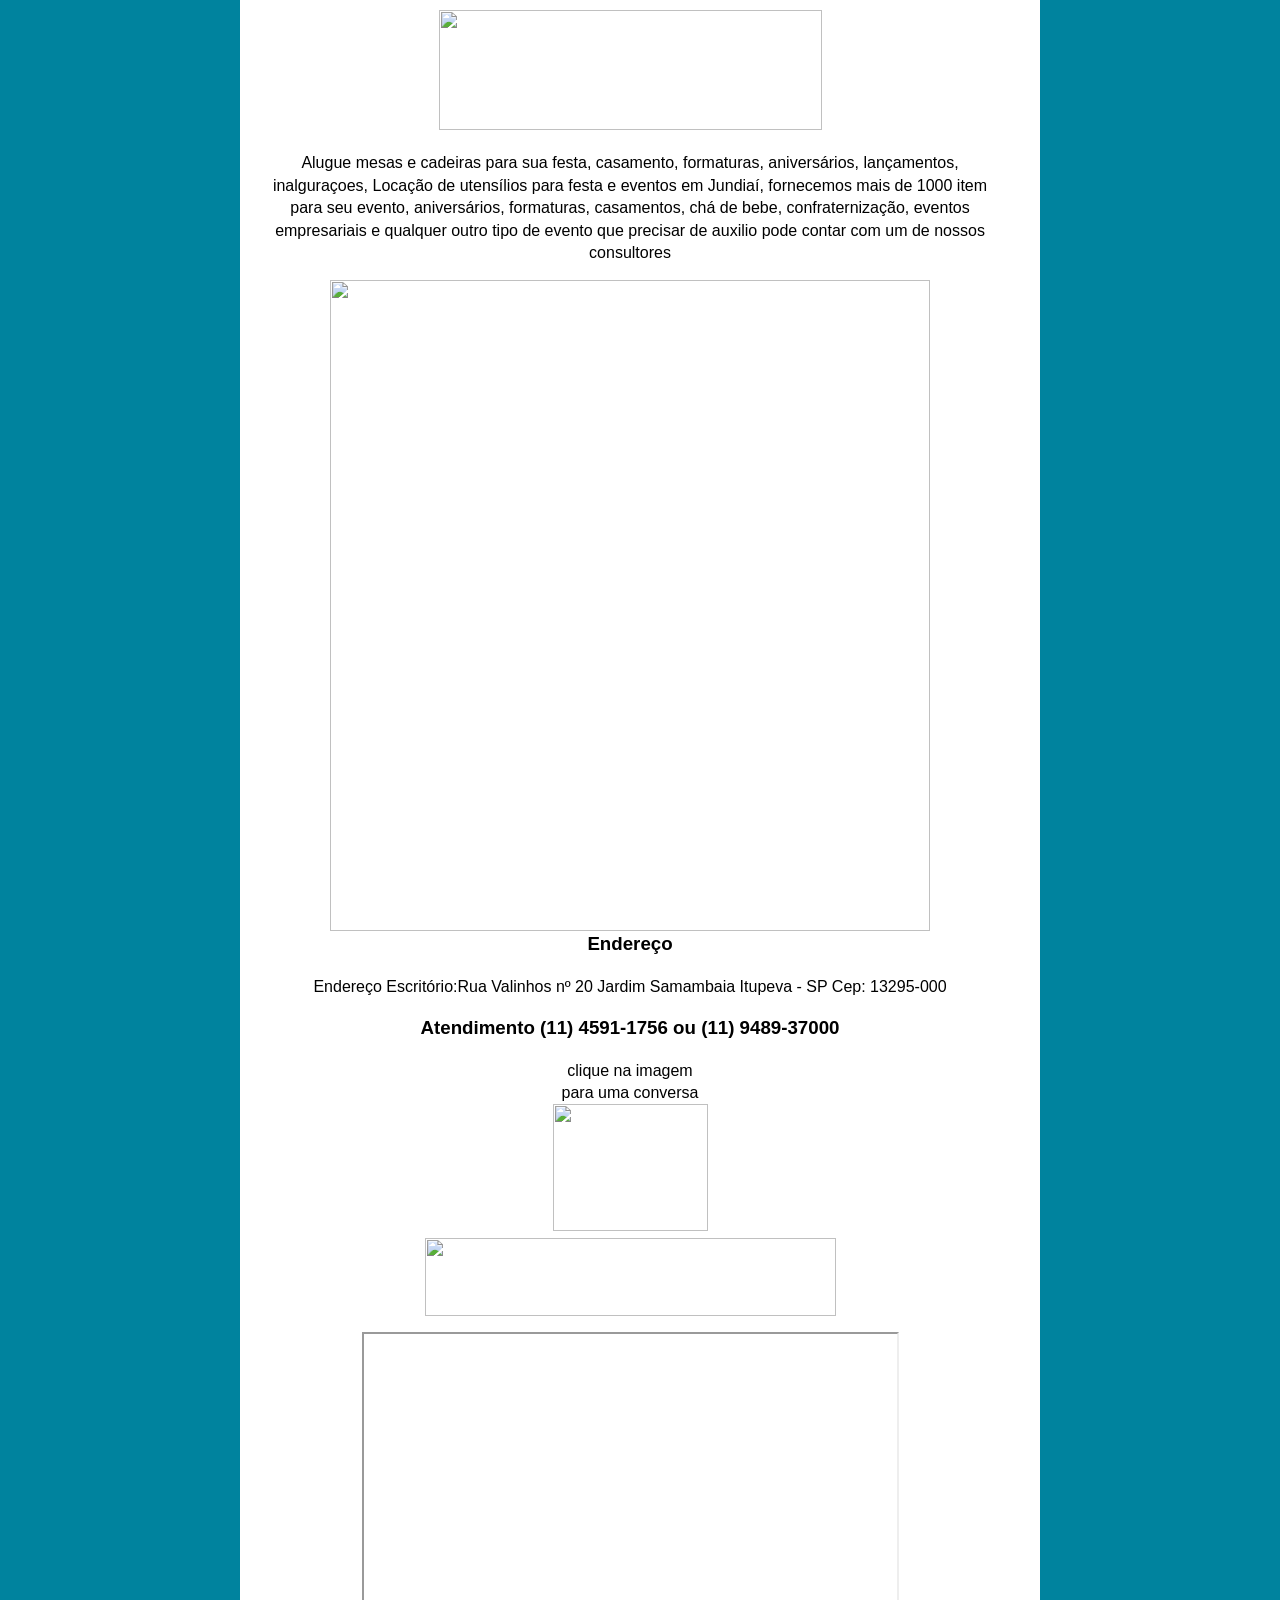
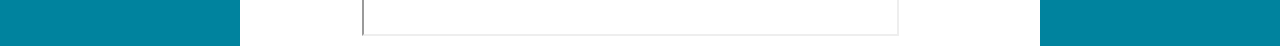
==== alugelmesaparabolo.html @ ced760ed "Novo" ====
﻿<!DOCTYPE html PUBLIC "-//W3C//DTD XHTML 1.0 Transitional//EN" "http://www.w3.org/TR/xhtml1/DTD/xhtml1-transitional.dtd">
<html xmlns="http://www.w3.org/1999/xhtml">
<head>
<meta name="google-site-verification" content="qK-nsvMwqYs3ibnXjh87vm6y5k_WSdMe6fU80ohmOeE" />
<TITLE>Locação de utensílios para festas e eventos</TITLE>
        <META NAME="DESCRIPTION" CONTENT="locação de materiais para festas e eventos em Itupeva, alugue mesas, cadeiras, copos, garfos, toalhas e muito mais">
        <META NAME="ABSTRACT" CONTENT="loja de aluguel de utensilios para festa em Itupeva, alugue tudos utensilios para sua festa ou evento">
        <META NAME="KEYWORDS" CONTENT="festa infantil simples; alugar decoração; alugar decoração; Toalhas para festa; Aluguel de mesas, Aluguel de cadeiras; utensílios para festa; Buffet para casamentos ;Buffet em ;o para eventos; Buffet para casamento em; buffet em casa, buffet de formaturas, churrascos, bufe em ;buffet de Feijoada,espaço; eventos em Itupeva; cheff Itupeva;  Ambientes; Aparadores; Baldes; Bandejas · Bar; Barro; Cadeiras; Capas; Café; Chá; Caminhos; aluguel de utensilios para festa; aluguel de artigos para festa; aluguel de mesas para festas; locação de utensilios para festa; aluguel de mesas para festas; aluguel de mesas para festas; loja de aluguel de utensilios para festa">
        <META NAME="ROBOT" CONTENT="All">
        <META NAME="RATING" CONTENT="general">
        <META NAME="DISTRIBUTION" CONTENT="local">
        <META NAME="LANGUAGE" CONTENT="PT">
<style type="text/css">
<!--
body {
	font: 100%/1.4 Verdana, Arial, Helvetica, sans-serif;
	background: #00839E;
	margin: 0;
	padding: 0;
	color: #000;
}

/* ~~ Seletores de elementos/tag ~~ */
ul, ol, dl { /* Devido a variações entre navegadores, é recomendado zerar o padding e a margem nas listas. É possível especificar as quantidades aqui ou nos itens da lista (LI, DT, DD) que eles contêm. Lembre-se: o que você fizer aqui ficará em cascata para a lista de navegação a não ser que você escreva outro seletor mais específico. */
	padding: 0;
	margin: 0;
}
h1, h2, h3, h4, h5, h6, p {
	margin-top: 0;	 /* ao remover a margem superior, as margens podem escapar das suas containing div. A margem inferior restante vai mantê-la afastada de qualquer elemento que se segue. */
	padding-right: 15px;
	padding-left: 15px; /* adicionando o padding para os lados dos elementos dentro dos divs, ao invés dos próprios divs o livra de qualquer combinação de modelo de caixa. Um div aninhado com padding lateral também pode ser usado como método alternativo. */
	text-align: center;
}
a img { /* esse seletor remove a borda azul padrão exibida em alguns navegadores ao redor de uma imagem circundada por um link. */
	border: none;
}

/* ~~ A estilização dos links do seu site deve permanecer nesta ordem – incluindo o grupo de seletores que criam o efeito hover. ~~ */
a:link {
	color: #42413C;
	text-decoration: underline; /* a não ser que você estilize seus links para que pareçam extremamente únicos, é melhor utilizar links sublinhados para uma identificação visual mais rápida. */
}
a:visited {
	color: #6E6C64;
	text-decoration: underline;
}
a:hover, a:active, a:focus { /* esse grupo de seletores dará ao navegador que estiver usando um teclado a mesma experiência hover do que uma pessoa usando um mouse. */
	text-decoration: none;
}

/* ~~ esse contêiner de largura fixa cerca todos os outros divs~~ */
.container {
	width: 800px;
	background: #FFF;
	margin: 0 auto; /* o valor automático nos lados, combinado com a largura, centraliza o layout */
	overflow: hidden; /* essa declaração faz com que o contêiner reconheça o conteúdo das colunas flutuantes e onde elas terminam. */
}

/* ~~ Essas são as colunas para o layout. ~~ 

1) O padding é posto somente na parte superior e inferior dos divs. Os elementos nesses divs têm padding nos seus lados impedindo o modelo tipo caixa. Lembre-se: ao adicionar qualquer padding lateral ou bordas para o próprio div, ele será adicionado à largura que você define para criar a largura *total*. Também é possível remover o padding no elemento dentro do div e estabelecer um segundo div dentro do primeiro, sem largura, e com o padding necessário para o seu design.

2) Como as colunas são todas flutuantes, não foi dada nenhuma margem. Se for necessário adicionar margem, evite colocá-la no lado flutuante, por exemplo, uma margem direita em um div definido para flutuar à direita. Em vez disso, muitas vezes, o padding é utilizado. Para os divs em que essa regra tem que ser quebrada, é necessário adicionar a declaração "display:inline" que irá solucionar um erro recorrente em algumas versões do Internet Explorer em que a imagem é duplicada.

3) Como as classes podem ser usadas diversas vezes em um documento e um elemento também pode ter várias classes aplicadas, foram atribuídas às colunas nomes de classe ao invés de IDs. Por exemplo, se for necessário, os divs com duas barras laterais podem ser empilhados. Se preferir, é possível alterar facilmente para os IDs desde que esteja usando-os somente uma vez em cada documento.

4) Caso prefira seu navegador à direita ao invés de à esquerda, simplesmente flutue essas colunas para a direção oposta, todas à direita ao invés de à esquerda, e elas irão processar na ordem inversa. Não há necessidade de mover os divs ao redor da fonte HTML.

*/
.sidebar1 {
	float: left;
	width: 180px;
	background: #EADCAE;
	padding-bottom: 10px;
}
.content {

	padding: 10px 0;
	width: 780px;
	float: left;
}

/* ~~ Este seletor agrupado oferece as listas dentro do espaço da área de conteúdo.~~ */
.content ul, .content ol { 
	padding: 0 15px 15px 40px; /* esse padding espelha o padding direito nos cabeçalhos e regra de parágrafo acima. O padding foi colocado na parte inferior para obter espaço entre outros elementos das listas e à esquerda para criar o recuo. Estes podem ser ajustados como desejar. */
}

/* ~~ Os estilos de lista de navegação (podem ser removidos se for escolhido o uso de um submenu criado anteriormente, como o Spry) ~~ */
ul.nav {
	list-style: none; /* isso remove o marcador de lista */
	border-top: 1px solid #666; /* isso cria a borda da parte superior para os links – todos os outros são colocados usando uma borda na parte inferior no LI */
	margin-bottom: 15px; /* isso cria o espaço entre a navegação no conteúdo abaixo */
}
ul.nav li {
	border-bottom: 1px solid #666; /* isso cria a separação do botão */
}
ul.nav a, ul.nav a:visited { /* ao agrupar estes seletores, seus links mantêm a aparência de botão mesmo após terem sido visitados. */
	padding: 5px 5px 5px 15px;
	display: block; /* isso fornece as propriedades de bloqueio de links, preenchendo todo o LI. Assim, toda a área responderá ao clique do mouse. */
	width: 160px;  /*essa largura faz com que o botão inteiro possa ser clicado no IE6. Se não for necessário estar compatível com o IE6, ele pode ser removido. Calcule a largura apropriada subtraindo o padding neste link da largura do contêiner da barra lateral. */
	text-decoration: none;
	background: #C6D580;
}
ul.nav a:hover, ul.nav a:active, ul.nav a:focus { /* isso altera o fundo e a cor do texto para navegação com o mouse ou teclado. */
	background: #ADB96E;
	color: #FFF;
}

/* ~~ flutuações diversas/limpeza de classes ~~ */
.fltrt {  /* essa classe pode ser usada para flutuar um elemento à direita da página. O elemento flutuado deve preceder o elemento e ser o próximo da página. */
	float: right;
	margin-left: 8px;
}
.fltlft { /* essa classe pode ser usada para flutuar um elemento à esquerda da página. O elemento flutuado deve preceder o elemento e ser o próximo da página. */
	float: left;
	margin-right: 8px;
}
.clearfloat { /* essa classe pode ser colocada em um <br /> ou em um div vazio como o elemento final que segue o último div flutuado (no #contêiner) caso o overflow:hidden no contêiner for removido. */
	clear:both;
	height:0;
	font-size: 1px;
	line-height: 0px;
}
-->
</style></head>

<body>

<div class="container">
  <div class="content" align="center">
    
<img src="imagem/logotipo.png" width="383" height="120" /><br />
  
    <p><br />
   Alugue mesas e cadeiras para sua festa, casamento, formaturas, aniversários, lançamentos, inalguraçoes, Locação de utensílios para festa e eventos em Jundiaí, fornecemos mais de 1000 item para seu evento, aniversários, formaturas, casamentos, chá de bebe, confraternização, eventos empresariais e qualquer outro tipo de evento que precisar de auxilio pode contar com um de nossos consultores</p>
    <a href="https://www.locaaqui.com.br/home.html?cidade=Itupeva" target="_blank"><img src="imagens/mesa.jpg " width="600" height="651" /></a>
    <h3>Endereço</h3>
    <p>Endereço Escritório:Rua Valinhos nº 20 
Jardim Samambaia Itupeva - SP Cep: 13295-000 
</p>
<h3>Atendimento (11) 4591-1756 ou (11) 9489-37000 </h3>
    <p>
      clique na imagem <br />
      para uma conversa<br />
      <a href="https://api.whatsapp.com/send?phone=5511948937000"target="_blank"><img src="imagens/whatsapp.png" width="155" height="127" /></a><a href="https://www.locaaqui.com.br/home.html?cidade=Itupeva" target="_blank"><br />
 <img src="imagens/Faça-já-a-cotação-do-seu-seguro.png" width="411" height="78" /></a></p>
   <div align="center">
			<iframe width="533" height="300"
src="https://www.youtube.com/embed/9qi1HqJyxYs">
</iframe>
		</div>
    <!-- end .content --></div>
  <!-- end .container --></div>
</body>
</html>
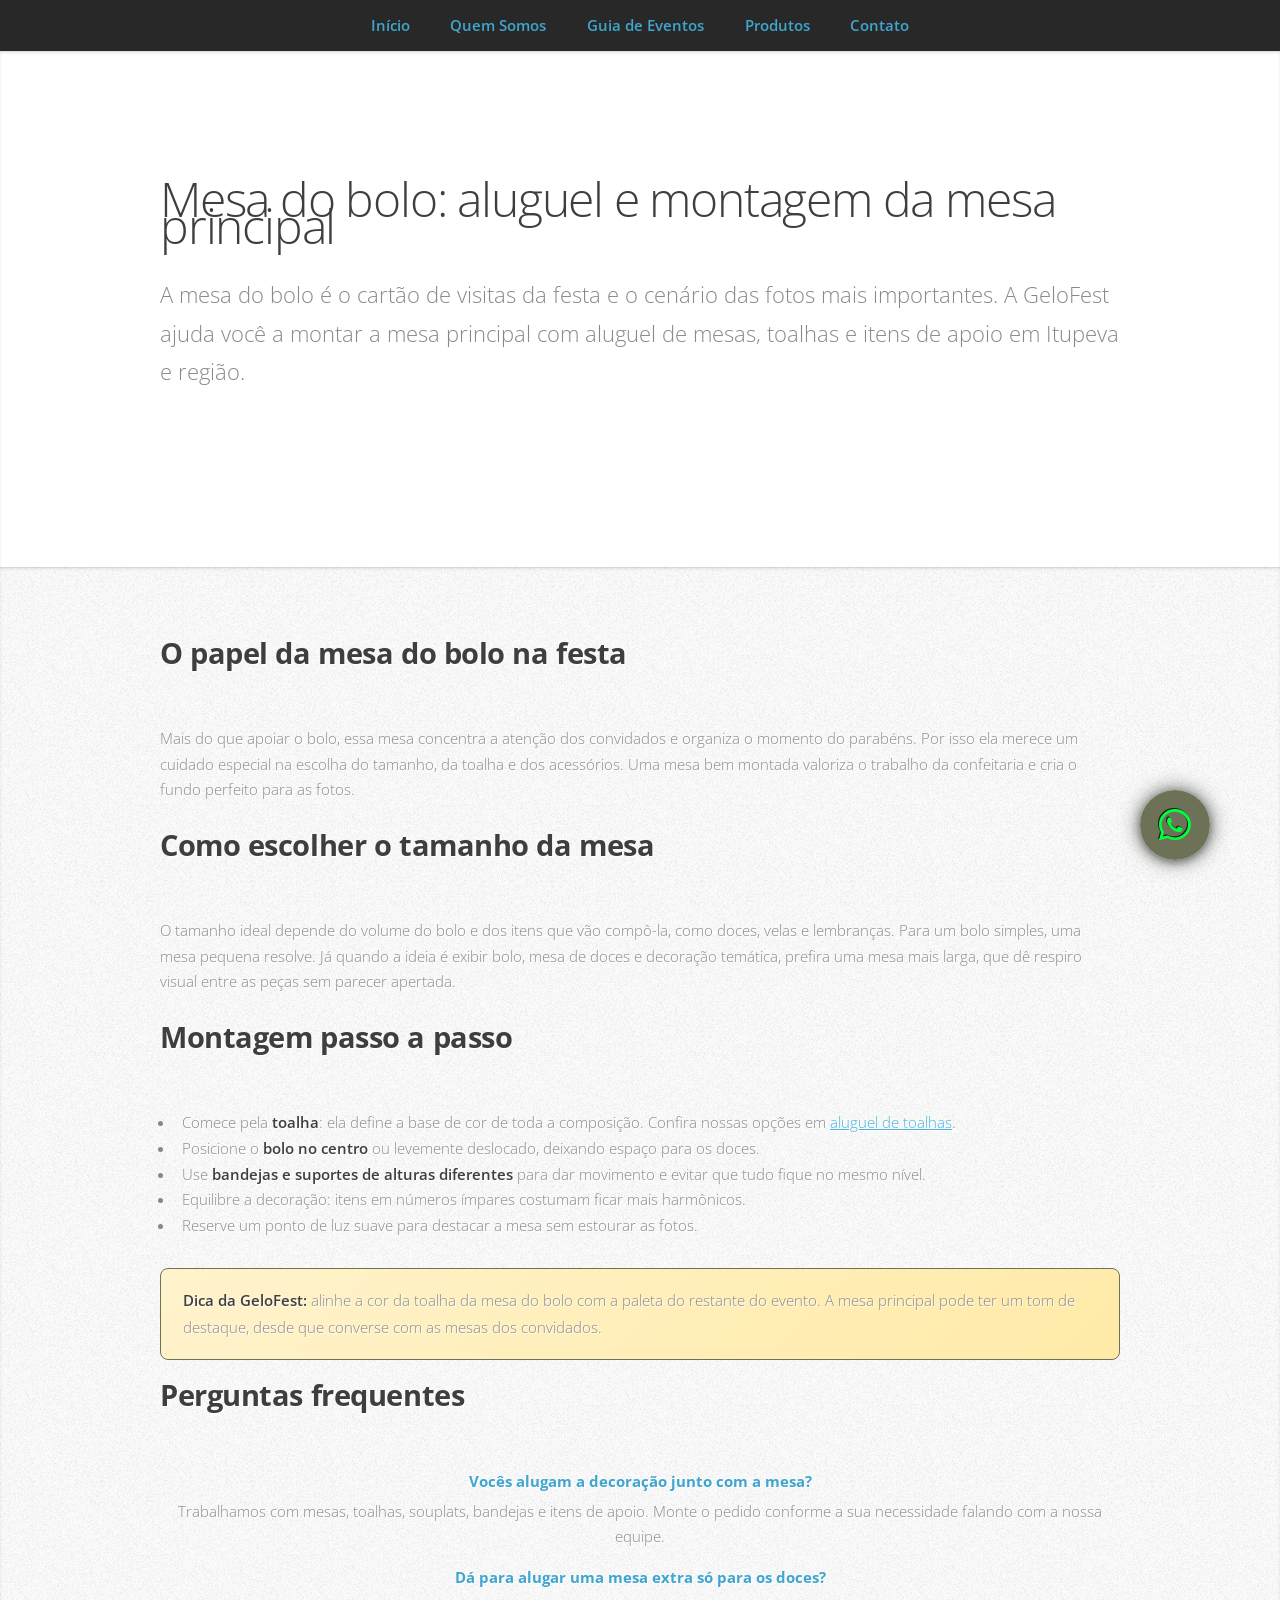
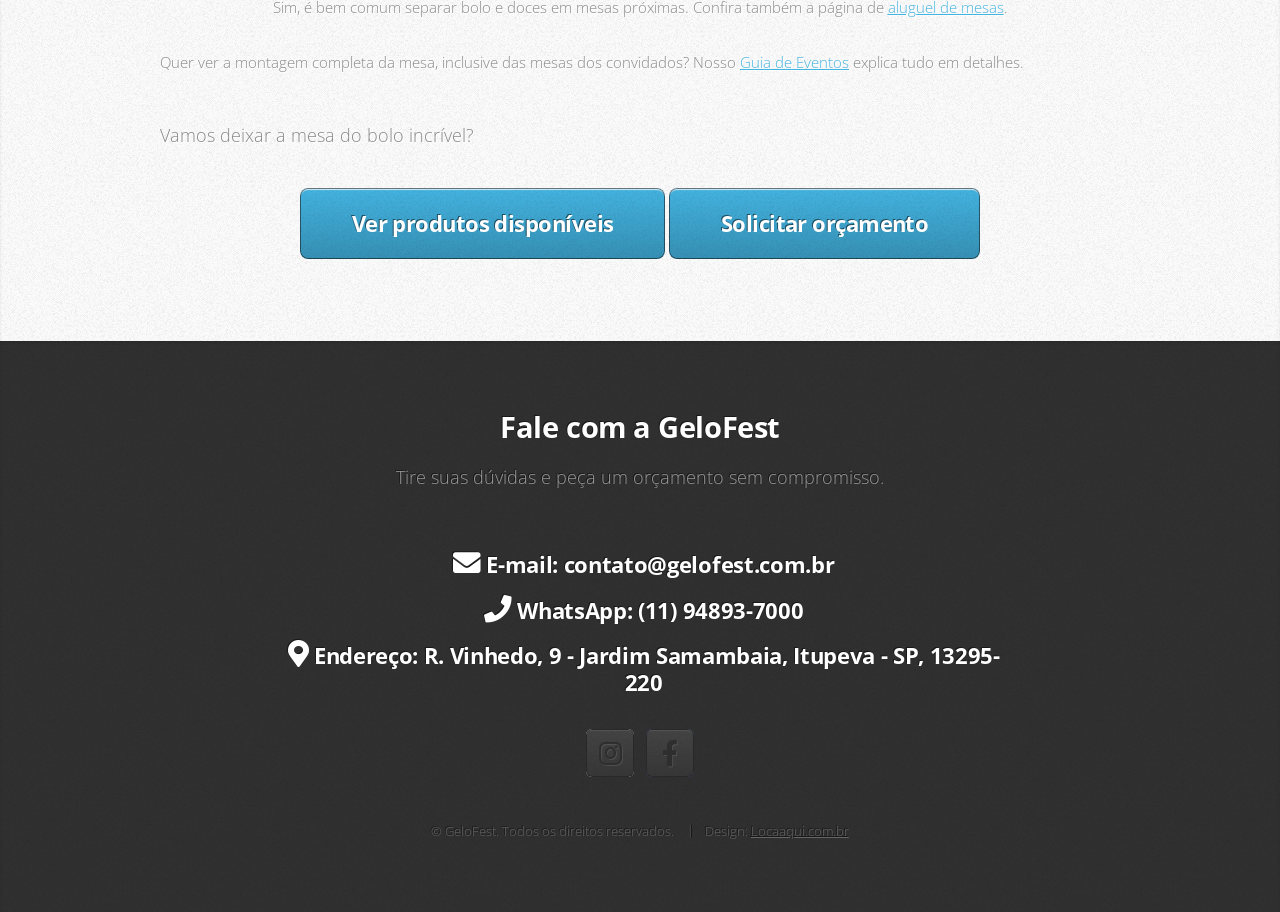
==== commit 07ec41a8: "ajustes ads" ====
--- a/alugelmesaparabolo.html
+++ b/alugelmesaparabolo.html
@@ -1,155 +1,162 @@
-﻿<!DOCTYPE html PUBLIC "-//W3C//DTD XHTML 1.0 Transitional//EN" "http://www.w3.org/TR/xhtml1/DTD/xhtml1-transitional.dtd">
-<html xmlns="http://www.w3.org/1999/xhtml">
+﻿<!DOCTYPE HTML>
+<html lang="pt-BR">
+
 <head>
-<meta name="google-site-verification" content="qK-nsvMwqYs3ibnXjh87vm6y5k_WSdMe6fU80ohmOeE" />
-<TITLE>Locação de utensílios para festas e eventos</TITLE>
-        <META NAME="DESCRIPTION" CONTENT="locação de materiais para festas e eventos em Itupeva, alugue mesas, cadeiras, copos, garfos, toalhas e muito mais">
-        <META NAME="ABSTRACT" CONTENT="loja de aluguel de utensilios para festa em Itupeva, alugue tudos utensilios para sua festa ou evento">
-        <META NAME="KEYWORDS" CONTENT="festa infantil simples; alugar decoração; alugar decoração; Toalhas para festa; Aluguel de mesas, Aluguel de cadeiras; utensílios para festa; Buffet para casamentos ;Buffet em ;o para eventos; Buffet para casamento em; buffet em casa, buffet de formaturas, churrascos, bufe em ;buffet de Feijoada,espaço; eventos em Itupeva; cheff Itupeva;  Ambientes; Aparadores; Baldes; Bandejas · Bar; Barro; Cadeiras; Capas; Café; Chá; Caminhos; aluguel de utensilios para festa; aluguel de artigos para festa; aluguel de mesas para festas; locação de utensilios para festa; aluguel de mesas para festas; aluguel de mesas para festas; loja de aluguel de utensilios para festa">
-        <META NAME="ROBOT" CONTENT="All">
-        <META NAME="RATING" CONTENT="general">
-        <META NAME="DISTRIBUTION" CONTENT="local">
-        <META NAME="LANGUAGE" CONTENT="PT">
-<style type="text/css">
-<!--
-body {
-	font: 100%/1.4 Verdana, Arial, Helvetica, sans-serif;
-	background: #00839E;
-	margin: 0;
-	padding: 0;
-	color: #000;
-}
+	<meta name="google-adsense-account" content="ca-pub-1562828751233160">
+	<meta name="google-site-verification" content="qK-nsvMwqYs3ibnXjh87vm6y5k_WSdMe6fU80ohmOeE" />
+	<script async src="https://www.googletagmanager.com/gtag/js?id=G-0Z5SBG3ZM5"></script>
+	<script>
+		window.dataLayer = window.dataLayer || [];
+		function gtag() { dataLayer.push(arguments); }
+		gtag('js', new Date());
+		gtag('config', 'G-0Z5SBG3ZM5');
+	</script>
+	<title>Mesa do Bolo: Aluguel e Montagem em Itupeva | GeloFest</title>
+	<meta charset="utf-8" />
+	<meta name="viewport" content="width=device-width, initial-scale=1, user-scalable=no" />
+	<meta name="description"
+		content="Aluguel de mesa para o bolo e itens de decoração em Itupeva e região. Dicas para montar a mesa principal da festa com toalhas, souplats e bandejas. Peça seu orçamento." />
+	<meta name="keywords"
+		content="mesa do bolo, aluguel de mesa para bolo, mesa principal da festa, decoração mesa do bolo, Itupeva, aniversário, casamento" />
+	<link rel="stylesheet" href="assets/css/main.css" />
+	<link rel="stylesheet" href="css/paginas.css" />
+</head>
 
-/* ~~ Seletores de elementos/tag ~~ */
-ul, ol, dl { /* Devido a variações entre navegadores, é recomendado zerar o padding e a margem nas listas. É possível especificar as quantidades aqui ou nos itens da lista (LI, DT, DD) que eles contêm. Lembre-se: o que você fizer aqui ficará em cascata para a lista de navegação a não ser que você escreva outro seletor mais específico. */
-	padding: 0;
-	margin: 0;
-}
-h1, h2, h3, h4, h5, h6, p {
-	margin-top: 0;	 /* ao remover a margem superior, as margens podem escapar das suas containing div. A margem inferior restante vai mantê-la afastada de qualquer elemento que se segue. */
-	padding-right: 15px;
-	padding-left: 15px; /* adicionando o padding para os lados dos elementos dentro dos divs, ao invés dos próprios divs o livra de qualquer combinação de modelo de caixa. Um div aninhado com padding lateral também pode ser usado como método alternativo. */
-	text-align: center;
-}
-a img { /* esse seletor remove a borda azul padrão exibida em alguns navegadores ao redor de uma imagem circundada por um link. */
-	border: none;
-}
+<body class="is-preload">
 
-/* ~~ A estilização dos links do seu site deve permanecer nesta ordem – incluindo o grupo de seletores que criam o efeito hover. ~~ */
-a:link {
-	color: #42413C;
-	text-decoration: underline; /* a não ser que você estilize seus links para que pareçam extremamente únicos, é melhor utilizar links sublinhados para uma identificação visual mais rápida. */
-}
-a:visited {
-	color: #6E6C64;
-	text-decoration: underline;
-}
-a:hover, a:active, a:focus { /* esse grupo de seletores dará ao navegador que estiver usando um teclado a mesma experiência hover do que uma pessoa usando um mouse. */
-	text-decoration: none;
-}
+	<nav id="nav">
+		<ul class="container">
+			<li><a href="index.html#top">Início</a></li>
+			<li><a href="index.html#work">Quem Somos</a></li>
+			<li><a href="guia-de-eventos.html">Guia de Eventos</a></li>
+			<li><a href="https://produtos.gelofest.com.br/produtos-disponiveis?step=cliente">Produtos</a></li>
+			<li><a href="index.html#contact">Contato</a></li>
+		</ul>
+	</nav>
 
-/* ~~ esse contêiner de largura fixa cerca todos os outros divs~~ */
-.container {
-	width: 800px;
-	background: #FFF;
-	margin: 0 auto; /* o valor automático nos lados, combinado com a largura, centraliza o layout */
-	overflow: hidden; /* essa declaração faz com que o contêiner reconheça o conteúdo das colunas flutuantes e onde elas terminam. */
-}
+	<article id="top" class="wrapper style1">
+		<div class="container">
+			<header>
+				<h1>Mesa do bolo: aluguel e montagem da mesa principal</h1>
+				<p>A mesa do bolo é o cartão de visitas da festa e o cenário das fotos mais importantes. A GeloFest ajuda
+					você a montar a mesa principal com aluguel de mesas, toalhas e itens de apoio em Itupeva e região.</p>
+			</header>
+		</div>
+	</article>
 
-/* ~~ Essas são as colunas para o layout. ~~ 
+	<article class="wrapper style2 pagina-conteudo">
+		<div class="container">
 
-1) O padding é posto somente na parte superior e inferior dos divs. Os elementos nesses divs têm padding nos seus lados impedindo o modelo tipo caixa. Lembre-se: ao adicionar qualquer padding lateral ou bordas para o próprio div, ele será adicionado à largura que você define para criar a largura *total*. Também é possível remover o padding no elemento dentro do div e estabelecer um segundo div dentro do primeiro, sem largura, e com o padding necessário para o seu design.
+			<header>
+				<h2>O papel da mesa do bolo na festa</h2>
+			</header>
+			<p>Mais do que apoiar o bolo, essa mesa concentra a atenção dos convidados e organiza o momento do parabéns.
+				Por isso ela merece um cuidado especial na escolha do tamanho, da toalha e dos acessórios. Uma mesa bem
+				montada valoriza o trabalho da confeitaria e cria o fundo perfeito para as fotos.</p>
 
-2) Como as colunas são todas flutuantes, não foi dada nenhuma margem. Se for necessário adicionar margem, evite colocá-la no lado flutuante, por exemplo, uma margem direita em um div definido para flutuar à direita. Em vez disso, muitas vezes, o padding é utilizado. Para os divs em que essa regra tem que ser quebrada, é necessário adicionar a declaração "display:inline" que irá solucionar um erro recorrente em algumas versões do Internet Explorer em que a imagem é duplicada.
+			<header>
+				<h2>Como escolher o tamanho da mesa</h2>
+			</header>
+			<p>O tamanho ideal depende do volume do bolo e dos itens que vão compô-la, como doces, velas e lembranças.
+				Para um bolo simples, uma mesa pequena resolve. Já quando a ideia é exibir bolo, mesa de doces e
+				decoração temática, prefira uma mesa mais larga, que dê respiro visual entre as peças sem parecer
+				apertada.</p>
 
-3) Como as classes podem ser usadas diversas vezes em um documento e um elemento também pode ter várias classes aplicadas, foram atribuídas às colunas nomes de classe ao invés de IDs. Por exemplo, se for necessário, os divs com duas barras laterais podem ser empilhados. Se preferir, é possível alterar facilmente para os IDs desde que esteja usando-os somente uma vez em cada documento.
+			<header>
+				<h2>Montagem passo a passo</h2>
+			</header>
+			<ul>
+				<li>Comece pela <strong>toalha</strong>: ela define a base de cor de toda a composição. Confira nossas
+					opções em <a href="alugeltoalhasparafesta.html">aluguel de toalhas</a>.</li>
+				<li>Posicione o <strong>bolo no centro</strong> ou levemente deslocado, deixando espaço para os doces.</li>
+				<li>Use <strong>bandejas e suportes de alturas diferentes</strong> para dar movimento e evitar que tudo
+					fique no mesmo nível.</li>
+				<li>Equilibre a decoração: itens em números ímpares costumam ficar mais harmônicos.</li>
+				<li>Reserve um ponto de luz suave para destacar a mesa sem estourar as fotos.</li>
+			</ul>
 
-4) Caso prefira seu navegador à direita ao invés de à esquerda, simplesmente flutue essas colunas para a direção oposta, todas à direita ao invés de à esquerda, e elas irão processar na ordem inversa. Não há necessidade de mover os divs ao redor da fonte HTML.
+			<div class="destaque">
+				<strong>Dica da GeloFest:</strong> alinhe a cor da toalha da mesa do bolo com a paleta do restante do
+				evento. A mesa principal pode ter um tom de destaque, desde que converse com as mesas dos convidados.
+			</div>
 
-*/
-.sidebar1 {
-	float: left;
-	width: 180px;
-	background: #EADCAE;
-	padding-bottom: 10px;
-}
-.content {
+			<header>
+				<h2>Perguntas frequentes</h2>
+			</header>
+			<dl class="faq">
+				<dt>Vocês alugam a decoração junto com a mesa?</dt>
+				<dd>Trabalhamos com mesas, toalhas, souplats, bandejas e itens de apoio. Monte o pedido conforme a sua
+					necessidade falando com a nossa equipe.</dd>
+				<dt>Dá para alugar uma mesa extra só para os doces?</dt>
+				<dd>Sim, é bem comum separar bolo e doces em mesas próximas. Confira também a página de <a
+						href="alugueldemesa.html">aluguel de mesas</a>.</dd>
+			</dl>
 
-	padding: 10px 0;
-	width: 780px;
-	float: left;
-}
+			<p>Quer ver a montagem completa da mesa, inclusive das mesas dos convidados? Nosso <a
+					href="guia-de-eventos.html">Guia de Eventos</a> explica tudo em detalhes.</p>
 
-/* ~~ Este seletor agrupado oferece as listas dentro do espaço da área de conteúdo.~~ */
-.content ul, .content ol { 
-	padding: 0 15px 15px 40px; /* esse padding espelha o padding direito nos cabeçalhos e regra de parágrafo acima. O padding foi colocado na parte inferior para obter espaço entre outros elementos das listas e à esquerda para criar o recuo. Estes podem ser ajustados como desejar. */
-}
+			<footer>
+				<p>Vamos deixar a mesa do bolo incrível?</p>
+				<a href="https://produtos.gelofest.com.br/produtos-disponiveis?step=cliente" class="button large">Ver
+					produtos disponíveis</a>
+				<a href="index.html#contact" class="button large">Solicitar orçamento</a>
+			</footer>
 
-/* ~~ Os estilos de lista de navegação (podem ser removidos se for escolhido o uso de um submenu criado anteriormente, como o Spry) ~~ */
-ul.nav {
-	list-style: none; /* isso remove o marcador de lista */
-	border-top: 1px solid #666; /* isso cria a borda da parte superior para os links – todos os outros são colocados usando uma borda na parte inferior no LI */
-	margin-bottom: 15px; /* isso cria o espaço entre a navegação no conteúdo abaixo */
-}
-ul.nav li {
-	border-bottom: 1px solid #666; /* isso cria a separação do botão */
-}
-ul.nav a, ul.nav a:visited { /* ao agrupar estes seletores, seus links mantêm a aparência de botão mesmo após terem sido visitados. */
-	padding: 5px 5px 5px 15px;
-	display: block; /* isso fornece as propriedades de bloqueio de links, preenchendo todo o LI. Assim, toda a área responderá ao clique do mouse. */
-	width: 160px;  /*essa largura faz com que o botão inteiro possa ser clicado no IE6. Se não for necessário estar compatível com o IE6, ele pode ser removido. Calcule a largura apropriada subtraindo o padding neste link da largura do contêiner da barra lateral. */
-	text-decoration: none;
-	background: #C6D580;
-}
-ul.nav a:hover, ul.nav a:active, ul.nav a:focus { /* isso altera o fundo e a cor do texto para navegação com o mouse ou teclado. */
-	background: #ADB96E;
-	color: #FFF;
-}
+		</div>
+	</article>
 
-/* ~~ flutuações diversas/limpeza de classes ~~ */
-.fltrt {  /* essa classe pode ser usada para flutuar um elemento à direita da página. O elemento flutuado deve preceder o elemento e ser o próximo da página. */
-	float: right;
-	margin-left: 8px;
-}
-.fltlft { /* essa classe pode ser usada para flutuar um elemento à esquerda da página. O elemento flutuado deve preceder o elemento e ser o próximo da página. */
-	float: left;
-	margin-right: 8px;
-}
-.clearfloat { /* essa classe pode ser colocada em um <br /> ou em um div vazio como o elemento final que segue o último div flutuado (no #contêiner) caso o overflow:hidden no contêiner for removido. */
-	clear:both;
-	height:0;
-	font-size: 1px;
-	line-height: 0px;
-}
--->
-</style></head>
+	<article id="contact" class="wrapper style4">
+		<div class="container medium">
+			<header>
+				<h2>Fale com a GeloFest</h2>
+				<p>Tire suas dúvidas e peça um orçamento sem compromisso.</p>
+			</header>
+			<div class="row">
+				<div class="col-12">
+					<ul class="copyright" style="list-style: none; padding-left: 0; text-align:center;">
+						<li>
+							<h3><i class="icon solid fa-envelope"></i> E-mail:
+								<a href="mailto:contato@gelofest.com.br">contato@gelofest.com.br</a></h3>
+						</li>
+						<li style="margin-top: 15px;">
+							<h3><i class="icon solid fa-phone"></i> WhatsApp:
+								<a href="https://wa.me/5511948937000" target="_blank" rel="noopener">(11)
+									94893-7000</a></h3>
+						</li>
+						<li style="margin-top: 15px;">
+							<h3><i class="icon solid fa-map-marker-alt"></i> Endereço:
+								R. Vinhedo, 9 - Jardim Samambaia, Itupeva - SP, 13295-220</h3>
+						</li>
+					</ul>
+					<ul class="social">
+						<li><a href="https://instagram.com/gelofest" class="icon brands fa-instagram" target="_blank"
+								rel="noopener noreferrer"><span class="label">Instagram</span></a></li>
+						<li><a href="https://facebook.com/gelofest" class="icon brands fa-facebook-f" target="_blank"
+								rel="noopener noreferrer"><span class="label">Facebook</span></a></li>
+					</ul>
+				</div>
+			</div>
+			<footer>
+				<ul id="copyright">
+					<li>&copy; GeloFest. Todos os direitos reservados.</li>
+					<li>Design: <a href="https://locaaqui.com.br/">Locaaqui.com.br</a></li>
+				</ul>
+			</footer>
+		</div>
+		<a href="https://wa.me/5511948937000?text=Olá%20estava%20no%20site%20da%20Gelo%20Fest%20e%20gostaria%20de%20montar%20a%20mesa%20do%20bolo%20da%20minha%20festa"
+			class="whatsapp-float" target="_blank" rel="noopener" aria-label="Fale conosco pelo WhatsApp">
+			<i class="fab fa-whatsapp" aria-hidden="true"></i>
+			<span class="sr-only">WhatsApp GeloFest</span>
+		</a>
+	</article>
 
-<body>
+	<script src="assets/js/jquery.min.js"></script>
+	<script src="assets/js/jquery.scrolly.min.js"></script>
+	<script src="assets/js/browser.min.js"></script>
+	<script src="assets/js/breakpoints.min.js"></script>
+	<script src="assets/js/util.js"></script>
+	<script src="assets/js/main.js"></script>
 
-<div class="container">
-  <div class="content" align="center">
-    
-<img src="imagem/logotipo.png" width="383" height="120" /><br />
-  
-    <p><br />
-   Alugue mesas e cadeiras para sua festa, casamento, formaturas, aniversários, lançamentos, inalguraçoes, Locação de utensílios para festa e eventos em Jundiaí, fornecemos mais de 1000 item para seu evento, aniversários, formaturas, casamentos, chá de bebe, confraternização, eventos empresariais e qualquer outro tipo de evento que precisar de auxilio pode contar com um de nossos consultores</p>
-    <a href="https://www.locaaqui.com.br/home.html?cidade=Itupeva" target="_blank"><img src="imagens/mesa.jpg " width="600" height="651" /></a>
-    <h3>Endereço</h3>
-    <p>Endereço Escritório:Rua Valinhos nº 20 
-Jardim Samambaia Itupeva - SP Cep: 13295-000 
-</p>
-<h3>Atendimento (11) 4591-1756 ou (11) 9489-37000 </h3>
-    <p>
-      clique na imagem <br />
-      para uma conversa<br />
-      <a href="https://api.whatsapp.com/send?phone=5511948937000"target="_blank"><img src="imagens/whatsapp.png" width="155" height="127" /></a><a href="https://www.locaaqui.com.br/home.html?cidade=Itupeva" target="_blank"><br />
- <img src="imagens/Faça-já-a-cotação-do-seu-seguro.png" width="411" height="78" /></a></p>
-   <div align="center">
-			<iframe width="533" height="300"
-src="https://www.youtube.com/embed/9qi1HqJyxYs">
-</iframe>
-		</div>
-    <!-- end .content --></div>
-  <!-- end .container --></div>
 </body>
+
 </html>
--- a/assets/css/main.css
+++ b/assets/css/main.css
@@ -0,0 +1,2445 @@
+@import url("https://fonts.googleapis.com/css?family=Open+Sans:300,300italic,600,600italic,700");
+@import url("fontawesome-all.min.css");
+
+/*
+	Miniport by HTML5 UP
+	html5up.net | @ajlkn
+	Free for personal and commercial use under the CCA 3.0 license (html5up.net/license)
+*/
+
+html, body, div, span, applet, object,
+iframe, h1, h2, h3, h4, h5, h6, p, blockquote,
+pre, a, abbr, acronym, address, big, cite,
+code, del, dfn, em, img, ins, kbd, q, s, samp,
+small, strike, strong, sub, sup, tt, var, b,
+u, i, center, dl, dt, dd, ol, ul, li, fieldset,
+form, label, legend, table, caption, tbody,
+tfoot, thead, tr, th, td, article, aside,
+canvas, details, embed, figure, figcaption,
+footer, header, hgroup, menu, nav, output, ruby,
+section, summary, time, mark, audio, video {
+	margin: 0;
+	padding: 0;
+	border: 0;
+	font-size: 100%;
+	font: inherit;
+	vertical-align: baseline;}
+
+article, aside, details, figcaption, figure,
+footer, header, hgroup, menu, nav, section {
+	display: block;}
+
+body {
+	line-height: 1;
+}
+
+ol, ul {
+	list-style: none;
+}
+
+blockquote, q {
+	quotes: none;
+}
+
+	blockquote:before, blockquote:after, q:before, q:after {
+		content: '';
+		content: none;
+	}
+
+table {
+	border-collapse: collapse;
+	border-spacing: 0;
+}
+
+body {
+	-webkit-text-size-adjust: none;
+}
+
+mark {
+	background-color: transparent;
+	color: inherit;
+}
+
+input::-moz-focus-inner {
+	border: 0;
+	padding: 0;
+}
+
+input, select, textarea {
+	-moz-appearance: none;
+	-webkit-appearance: none;
+	-ms-appearance: none;
+	appearance: none;
+}
+
+/* Basic */
+
+	html {
+		box-sizing: border-box;
+	}
+
+	*, *:before, *:after {
+		box-sizing: inherit;
+	}
+
+	body {
+		padding-top: 3.5em;
+	}
+
+		body.is-preload *, body.is-preload *:before, body.is-preload *:after {
+			-moz-animation: none !important;
+			-webkit-animation: none !important;
+			-ms-animation: none !important;
+			animation: none !important;
+			-moz-transition: none !important;
+			-webkit-transition: none !important;
+			-ms-transition: none !important;
+			transition: none !important;
+		}
+
+	body, input, textarea, select {
+		font-family: 'Open Sans', sans-serif;
+		line-height: 1.85em;
+		color: #888;
+		font-weight: 300;
+		font-size: 13pt;
+	}
+
+	a {
+		-moz-transition: color .2s ease-in-out;
+		-webkit-transition: color .2s ease-in-out;
+		-ms-transition: color .2s ease-in-out;
+		transition: color .2s ease-in-out;
+		color: #43B3E0;
+		text-decoration: underline;
+	}
+
+		a:hover {
+			color: #43bff0 !important;
+		}
+
+		a img {
+			border: 0;
+		}
+
+	b, strong {
+		font-weight: 600;
+		color: #3e3e3e;
+	}
+
+	i, em {
+		font-style: italic;
+	}
+
+	sub {
+		position: relative;
+		top: 0.5em;
+		font-size: 0.8em;
+	}
+
+	sup {
+		position: relative;
+		top: -0.5em;
+		font-size: 0.8em;
+	}
+
+	blockquote {
+		border-left: solid 0.75em #eee;
+		padding: 1em 0 1em 1.5em;
+		font-style: italic;
+	}
+
+	h1, h2, h3, h4, h5, h6 {
+		color: #3e3e3e;
+		margin: 0 0 0.75em 0;
+	}
+
+	h1 a, h2 a, h3 a, h4 a, h5 a, h6 a {
+		text-decoration: none;
+		color: inherit;
+	}
+
+	h2, h3, h4, h5, h6 {
+		font-weight: 700;
+	}
+
+	h1 {
+		font-size: 3.25em;
+		letter-spacing: -0.025em;
+		font-weight: 300;
+	}
+
+		h1 strong {
+			font-weight: 700;
+		}
+
+	h2 {
+		font-size: 2em;
+		letter-spacing: -0.015em;
+	}
+
+	h3 {
+		font-size: 1.5em;
+		letter-spacing: -0.015em;
+	}
+
+	em, i {
+		font-style: italic;
+	}
+
+	br.clear {
+		clear: both;
+	}
+
+	hr {
+		border: 0;
+		border-top: solid 1px #444;
+		border-top-color: rgba(0, 0, 0, 0.35);
+		box-shadow: 0px 1px 0px 0px rgba(255, 255, 255, 0.1);
+		height: 1px;
+		margin: 3em 0;
+	}
+
+	p, ul, ol, dl, table {
+		margin-bottom: 2em;
+	}
+
+	header {
+		margin: 0 0 3em 0;
+	}
+
+		header > p {
+			font-size: 1.25em;
+			margin: 0;
+		}
+
+	footer {
+		margin: 3em 0 0 0;
+	}
+
+		footer > p {
+			font-size: 1.25em;
+		}
+
+/* Container */
+
+	.container {
+		margin: 0 auto;
+		max-width: calc(100% - 50px);
+		width: 1200px;
+	}
+
+		.container.medium {
+			width: 900px;
+		}
+
+		@media screen and (max-width: 1680px) {
+
+			.container {
+				width: 1200px;
+			}
+
+				.container.medium {
+					width: 900px;
+				}
+
+		}
+
+		@media screen and (max-width: 1280px) {
+
+			.container {
+				width: 960px;
+			}
+
+				.container.medium {
+					width: 720px;
+				}
+
+		}
+
+		@media screen and (max-width: 980px) {
+
+			.container {
+				width: 100%;
+			}
+
+				.container.medium {
+					width: 75%;
+				}
+
+		}
+
+		@media screen and (max-width: 736px) {
+
+			.container {
+				width: 100%;
+				max-width: calc(100% - 30px);
+			}
+
+				.container.medium {
+					width: 100%;
+				}
+
+		}
+
+/* Row */
+
+	.row {
+		display: flex;
+		flex-wrap: wrap;
+		box-sizing: border-box;
+		align-items: stretch;
+	}
+
+		.row > * {
+			box-sizing: border-box;
+		}
+
+		.row.gtr-uniform > * > :last-child {
+			margin-bottom: 0;
+		}
+
+		.row.aln-left {
+			justify-content: flex-start;
+		}
+
+		.row.aln-center {
+			justify-content: center;
+		}
+
+		.row.aln-right {
+			justify-content: flex-end;
+		}
+
+		.row.aln-top {
+			align-items: flex-start;
+		}
+
+		.row.aln-middle {
+			align-items: center;
+		}
+
+		.row.aln-bottom {
+			align-items: flex-end;
+		}
+
+		.row > .imp {
+			order: -1;
+		}
+
+		.row > .col-1 {
+			width: 8.33333%;
+		}
+
+		.row > .off-1 {
+			margin-left: 8.33333%;
+		}
+
+		.row > .col-2 {
+			width: 16.66667%;
+		}
+
+		.row > .off-2 {
+			margin-left: 16.66667%;
+		}
+
+		.row > .col-3 {
+			width: 25%;
+		}
+
+		.row > .off-3 {
+			margin-left: 25%;
+		}
+
+		.row > .col-4 {
+			width: 33.33333%;
+		}
+
+		.row > .off-4 {
+			margin-left: 33.33333%;
+		}
+
+		.row > .col-5 {
+			width: 41.66667%;
+		}
+
+		.row > .off-5 {
+			margin-left: 41.66667%;
+		}
+
+		.row > .col-6 {
+			width: 50%;
+		}
+
+		.row > .off-6 {
+			margin-left: 50%;
+		}
+
+		.row > .col-7 {
+			width: 58.33333%;
+		}
+
+		.row > .off-7 {
+			margin-left: 58.33333%;
+		}
+
+		.row > .col-8 {
+			width: 66.66667%;
+		}
+
+		.row > .off-8 {
+			margin-left: 66.66667%;
+		}
+
+		.row > .col-9 {
+			width: 75%;
+		}
+
+		.row > .off-9 {
+			margin-left: 75%;
+		}
+
+		.row > .col-10 {
+			width: 83.33333%;
+		}
+
+		.row > .off-10 {
+			margin-left: 83.33333%;
+		}
+
+		.row > .col-11 {
+			width: 91.66667%;
+		}
+
+		.row > .off-11 {
+			margin-left: 91.66667%;
+		}
+
+		.row > .col-12 {
+			width: 100%;
+		}
+
+		.row > .off-12 {
+			margin-left: 100%;
+		}
+
+		.row.gtr-0 {
+			margin-top: 0px;
+			margin-left: 0px;
+		}
+
+			.row.gtr-0 > * {
+				padding: 0px 0 0 0px;
+			}
+
+			.row.gtr-0.gtr-uniform {
+				margin-top: 0px;
+			}
+
+				.row.gtr-0.gtr-uniform > * {
+					padding-top: 0px;
+				}
+
+		.row.gtr-25 {
+			margin-top: -6.25px;
+			margin-left: -6.25px;
+		}
+
+			.row.gtr-25 > * {
+				padding: 6.25px 0 0 6.25px;
+			}
+
+			.row.gtr-25.gtr-uniform {
+				margin-top: -6.25px;
+			}
+
+				.row.gtr-25.gtr-uniform > * {
+					padding-top: 6.25px;
+				}
+
+		.row.gtr-50 {
+			margin-top: -12.5px;
+			margin-left: -12.5px;
+		}
+
+			.row.gtr-50 > * {
+				padding: 12.5px 0 0 12.5px;
+			}
+
+			.row.gtr-50.gtr-uniform {
+				margin-top: -12.5px;
+			}
+
+				.row.gtr-50.gtr-uniform > * {
+					padding-top: 12.5px;
+				}
+
+		.row {
+			margin-top: -25px;
+			margin-left: -25px;
+		}
+
+			.row > * {
+				padding: 25px 0 0 25px;
+			}
+
+			.row.gtr-uniform {
+				margin-top: -25px;
+			}
+
+				.row.gtr-uniform > * {
+					padding-top: 25px;
+				}
+
+		.row.gtr-150 {
+			margin-top: -37.5px;
+			margin-left: -37.5px;
+		}
+
+			.row.gtr-150 > * {
+				padding: 37.5px 0 0 37.5px;
+			}
+
+			.row.gtr-150.gtr-uniform {
+				margin-top: -37.5px;
+			}
+
+				.row.gtr-150.gtr-uniform > * {
+					padding-top: 37.5px;
+				}
+
+		.row.gtr-200 {
+			margin-top: -50px;
+			margin-left: -50px;
+		}
+
+			.row.gtr-200 > * {
+				padding: 50px 0 0 50px;
+			}
+
+			.row.gtr-200.gtr-uniform {
+				margin-top: -50px;
+			}
+
+				.row.gtr-200.gtr-uniform > * {
+					padding-top: 50px;
+				}
+
+		@media screen and (max-width: 1680px) {
+
+			.row {
+				display: flex;
+				flex-wrap: wrap;
+				box-sizing: border-box;
+				align-items: stretch;
+			}
+
+				.row > * {
+					box-sizing: border-box;
+				}
+
+				.row.gtr-uniform > * > :last-child {
+					margin-bottom: 0;
+				}
+
+				.row.aln-left {
+					justify-content: flex-start;
+				}
+
+				.row.aln-center {
+					justify-content: center;
+				}
+
+				.row.aln-right {
+					justify-content: flex-end;
+				}
+
+				.row.aln-top {
+					align-items: flex-start;
+				}
+
+				.row.aln-middle {
+					align-items: center;
+				}
+
+				.row.aln-bottom {
+					align-items: flex-end;
+				}
+
+				.row > .imp-xlarge {
+					order: -1;
+				}
+
+				.row > .col-1-xlarge {
+					width: 8.33333%;
+				}
+
+				.row > .off-1-xlarge {
+					margin-left: 8.33333%;
+				}
+
+				.row > .col-2-xlarge {
+					width: 16.66667%;
+				}
+
+				.row > .off-2-xlarge {
+					margin-left: 16.66667%;
+				}
+
+				.row > .col-3-xlarge {
+					width: 25%;
+				}
+
+				.row > .off-3-xlarge {
+					margin-left: 25%;
+				}
+
+				.row > .col-4-xlarge {
+					width: 33.33333%;
+				}
+
+				.row > .off-4-xlarge {
+					margin-left: 33.33333%;
+				}
+
+				.row > .col-5-xlarge {
+					width: 41.66667%;
+				}
+
+				.row > .off-5-xlarge {
+					margin-left: 41.66667%;
+				}
+
+				.row > .col-6-xlarge {
+					width: 50%;
+				}
+
+				.row > .off-6-xlarge {
+					margin-left: 50%;
+				}
+
+				.row > .col-7-xlarge {
+					width: 58.33333%;
+				}
+
+				.row > .off-7-xlarge {
+					margin-left: 58.33333%;
+				}
+
+				.row > .col-8-xlarge {
+					width: 66.66667%;
+				}
+
+				.row > .off-8-xlarge {
+					margin-left: 66.66667%;
+				}
+
+				.row > .col-9-xlarge {
+					width: 75%;
+				}
+
+				.row > .off-9-xlarge {
+					margin-left: 75%;
+				}
+
+				.row > .col-10-xlarge {
+					width: 83.33333%;
+				}
+
+				.row > .off-10-xlarge {
+					margin-left: 83.33333%;
+				}
+
+				.row > .col-11-xlarge {
+					width: 91.66667%;
+				}
+
+				.row > .off-11-xlarge {
+					margin-left: 91.66667%;
+				}
+
+				.row > .col-12-xlarge {
+					width: 100%;
+				}
+
+				.row > .off-12-xlarge {
+					margin-left: 100%;
+				}
+
+				.row.gtr-0 {
+					margin-top: 0px;
+					margin-left: 0px;
+				}
+
+					.row.gtr-0 > * {
+						padding: 0px 0 0 0px;
+					}
+
+					.row.gtr-0.gtr-uniform {
+						margin-top: 0px;
+					}
+
+						.row.gtr-0.gtr-uniform > * {
+							padding-top: 0px;
+						}
+
+				.row.gtr-25 {
+					margin-top: -6.25px;
+					margin-left: -6.25px;
+				}
+
+					.row.gtr-25 > * {
+						padding: 6.25px 0 0 6.25px;
+					}
+
+					.row.gtr-25.gtr-uniform {
+						margin-top: -6.25px;
+					}
+
+						.row.gtr-25.gtr-uniform > * {
+							padding-top: 6.25px;
+						}
+
+				.row.gtr-50 {
+					margin-top: -12.5px;
+					margin-left: -12.5px;
+				}
+
+					.row.gtr-50 > * {
+						padding: 12.5px 0 0 12.5px;
+					}
+
+					.row.gtr-50.gtr-uniform {
+						margin-top: -12.5px;
+					}
+
+						.row.gtr-50.gtr-uniform > * {
+							padding-top: 12.5px;
+						}
+
+				.row {
+					margin-top: -25px;
+					margin-left: -25px;
+				}
+
+					.row > * {
+						padding: 25px 0 0 25px;
+					}
+
+					.row.gtr-uniform {
+						margin-top: -25px;
+					}
+
+						.row.gtr-uniform > * {
+							padding-top: 25px;
+						}
+
+				.row.gtr-150 {
+					margin-top: -37.5px;
+					margin-left: -37.5px;
+				}
+
+					.row.gtr-150 > * {
+						padding: 37.5px 0 0 37.5px;
+					}
+
+					.row.gtr-150.gtr-uniform {
+						margin-top: -37.5px;
+					}
+
+						.row.gtr-150.gtr-uniform > * {
+							padding-top: 37.5px;
+						}
+
+				.row.gtr-200 {
+					margin-top: -50px;
+					margin-left: -50px;
+				}
+
+					.row.gtr-200 > * {
+						padding: 50px 0 0 50px;
+					}
+
+					.row.gtr-200.gtr-uniform {
+						margin-top: -50px;
+					}
+
+						.row.gtr-200.gtr-uniform > * {
+							padding-top: 50px;
+						}
+
+		}
+
+		@media screen and (max-width: 1280px) {
+
+			.row {
+				display: flex;
+				flex-wrap: wrap;
+				box-sizing: border-box;
+				align-items: stretch;
+			}
+
+				.row > * {
+					box-sizing: border-box;
+				}
+
+				.row.gtr-uniform > * > :last-child {
+					margin-bottom: 0;
+				}
+
+				.row.aln-left {
+					justify-content: flex-start;
+				}
+
+				.row.aln-center {
+					justify-content: center;
+				}
+
+				.row.aln-right {
+					justify-content: flex-end;
+				}
+
+				.row.aln-top {
+					align-items: flex-start;
+				}
+
+				.row.aln-middle {
+					align-items: center;
+				}
+
+				.row.aln-bottom {
+					align-items: flex-end;
+				}
+
+				.row > .imp-large {
+					order: -1;
+				}
+
+				.row > .col-1-large {
+					width: 8.33333%;
+				}
+
+				.row > .off-1-large {
+					margin-left: 8.33333%;
+				}
+
+				.row > .col-2-large {
+					width: 16.66667%;
+				}
+
+				.row > .off-2-large {
+					margin-left: 16.66667%;
+				}
+
+				.row > .col-3-large {
+					width: 25%;
+				}
+
+				.row > .off-3-large {
+					margin-left: 25%;
+				}
+
+				.row > .col-4-large {
+					width: 33.33333%;
+				}
+
+				.row > .off-4-large {
+					margin-left: 33.33333%;
+				}
+
+				.row > .col-5-large {
+					width: 41.66667%;
+				}
+
+				.row > .off-5-large {
+					margin-left: 41.66667%;
+				}
+
+				.row > .col-6-large {
+					width: 50%;
+				}
+
+				.row > .off-6-large {
+					margin-left: 50%;
+				}
+
+				.row > .col-7-large {
+					width: 58.33333%;
+				}
+
+				.row > .off-7-large {
+					margin-left: 58.33333%;
+				}
+
+				.row > .col-8-large {
+					width: 66.66667%;
+				}
+
+				.row > .off-8-large {
+					margin-left: 66.66667%;
+				}
+
+				.row > .col-9-large {
+					width: 75%;
+				}
+
+				.row > .off-9-large {
+					margin-left: 75%;
+				}
+
+				.row > .col-10-large {
+					width: 83.33333%;
+				}
+
+				.row > .off-10-large {
+					margin-left: 83.33333%;
+				}
+
+				.row > .col-11-large {
+					width: 91.66667%;
+				}
+
+				.row > .off-11-large {
+					margin-left: 91.66667%;
+				}
+
+				.row > .col-12-large {
+					width: 100%;
+				}
+
+				.row > .off-12-large {
+					margin-left: 100%;
+				}
+
+				.row.gtr-0 {
+					margin-top: 0px;
+					margin-left: 0px;
+				}
+
+					.row.gtr-0 > * {
+						padding: 0px 0 0 0px;
+					}
+
+					.row.gtr-0.gtr-uniform {
+						margin-top: 0px;
+					}
+
+						.row.gtr-0.gtr-uniform > * {
+							padding-top: 0px;
+						}
+
+				.row.gtr-25 {
+					margin-top: -6.25px;
+					margin-left: -6.25px;
+				}
+
+					.row.gtr-25 > * {
+						padding: 6.25px 0 0 6.25px;
+					}
+
+					.row.gtr-25.gtr-uniform {
+						margin-top: -6.25px;
+					}
+
+						.row.gtr-25.gtr-uniform > * {
+							padding-top: 6.25px;
+						}
+
+				.row.gtr-50 {
+					margin-top: -12.5px;
+					margin-left: -12.5px;
+				}
+
+					.row.gtr-50 > * {
+						padding: 12.5px 0 0 12.5px;
+					}
+
+					.row.gtr-50.gtr-uniform {
+						margin-top: -12.5px;
+					}
+
+						.row.gtr-50.gtr-uniform > * {
+							padding-top: 12.5px;
+						}
+
+				.row {
+					margin-top: -25px;
+					margin-left: -25px;
+				}
+
+					.row > * {
+						padding: 25px 0 0 25px;
+					}
+
+					.row.gtr-uniform {
+						margin-top: -25px;
+					}
+
+						.row.gtr-uniform > * {
+							padding-top: 25px;
+						}
+
+				.row.gtr-150 {
+					margin-top: -37.5px;
+					margin-left: -37.5px;
+				}
+
+					.row.gtr-150 > * {
+						padding: 37.5px 0 0 37.5px;
+					}
+
+					.row.gtr-150.gtr-uniform {
+						margin-top: -37.5px;
+					}
+
+						.row.gtr-150.gtr-uniform > * {
+							padding-top: 37.5px;
+						}
+
+				.row.gtr-200 {
+					margin-top: -50px;
+					margin-left: -50px;
+				}
+
+					.row.gtr-200 > * {
+						padding: 50px 0 0 50px;
+					}
+
+					.row.gtr-200.gtr-uniform {
+						margin-top: -50px;
+					}
+
+						.row.gtr-200.gtr-uniform > * {
+							padding-top: 50px;
+						}
+
+		}
+
+		@media screen and (max-width: 980px) {
+
+			.row {
+				display: flex;
+				flex-wrap: wrap;
+				box-sizing: border-box;
+				align-items: stretch;
+			}
+
+				.row > * {
+					box-sizing: border-box;
+				}
+
+				.row.gtr-uniform > * > :last-child {
+					margin-bottom: 0;
+				}
+
+				.row.aln-left {
+					justify-content: flex-start;
+				}
+
+				.row.aln-center {
+					justify-content: center;
+				}
+
+				.row.aln-right {
+					justify-content: flex-end;
+				}
+
+				.row.aln-top {
+					align-items: flex-start;
+				}
+
+				.row.aln-middle {
+					align-items: center;
+				}
+
+				.row.aln-bottom {
+					align-items: flex-end;
+				}
+
+				.row > .imp-medium {
+					order: -1;
+				}
+
+				.row > .col-1-medium {
+					width: 8.33333%;
+				}
+
+				.row > .off-1-medium {
+					margin-left: 8.33333%;
+				}
+
+				.row > .col-2-medium {
+					width: 16.66667%;
+				}
+
+				.row > .off-2-medium {
+					margin-left: 16.66667%;
+				}
+
+				.row > .col-3-medium {
+					width: 25%;
+				}
+
+				.row > .off-3-medium {
+					margin-left: 25%;
+				}
+
+				.row > .col-4-medium {
+					width: 33.33333%;
+				}
+
+				.row > .off-4-medium {
+					margin-left: 33.33333%;
+				}
+
+				.row > .col-5-medium {
+					width: 41.66667%;
+				}
+
+				.row > .off-5-medium {
+					margin-left: 41.66667%;
+				}
+
+				.row > .col-6-medium {
+					width: 50%;
+				}
+
+				.row > .off-6-medium {
+					margin-left: 50%;
+				}
+
+				.row > .col-7-medium {
+					width: 58.33333%;
+				}
+
+				.row > .off-7-medium {
+					margin-left: 58.33333%;
+				}
+
+				.row > .col-8-medium {
+					width: 66.66667%;
+				}
+
+				.row > .off-8-medium {
+					margin-left: 66.66667%;
+				}
+
+				.row > .col-9-medium {
+					width: 75%;
+				}
+
+				.row > .off-9-medium {
+					margin-left: 75%;
+				}
+
+				.row > .col-10-medium {
+					width: 83.33333%;
+				}
+
+				.row > .off-10-medium {
+					margin-left: 83.33333%;
+				}
+
+				.row > .col-11-medium {
+					width: 91.66667%;
+				}
+
+				.row > .off-11-medium {
+					margin-left: 91.66667%;
+				}
+
+				.row > .col-12-medium {
+					width: 100%;
+				}
+
+				.row > .off-12-medium {
+					margin-left: 100%;
+				}
+
+				.row.gtr-0 {
+					margin-top: 0px;
+					margin-left: 0px;
+				}
+
+					.row.gtr-0 > * {
+						padding: 0px 0 0 0px;
+					}
+
+					.row.gtr-0.gtr-uniform {
+						margin-top: 0px;
+					}
+
+						.row.gtr-0.gtr-uniform > * {
+							padding-top: 0px;
+						}
+
+				.row.gtr-25 {
+					margin-top: -6.25px;
+					margin-left: -6.25px;
+				}
+
+					.row.gtr-25 > * {
+						padding: 6.25px 0 0 6.25px;
+					}
+
+					.row.gtr-25.gtr-uniform {
+						margin-top: -6.25px;
+					}
+
+						.row.gtr-25.gtr-uniform > * {
+							padding-top: 6.25px;
+						}
+
+				.row.gtr-50 {
+					margin-top: -12.5px;
+					margin-left: -12.5px;
+				}
+
+					.row.gtr-50 > * {
+						padding: 12.5px 0 0 12.5px;
+					}
+
+					.row.gtr-50.gtr-uniform {
+						margin-top: -12.5px;
+					}
+
+						.row.gtr-50.gtr-uniform > * {
+							padding-top: 12.5px;
+						}
+
+				.row {
+					margin-top: -25px;
+					margin-left: -25px;
+				}
+
+					.row > * {
+						padding: 25px 0 0 25px;
+					}
+
+					.row.gtr-uniform {
+						margin-top: -25px;
+					}
+
+						.row.gtr-uniform > * {
+							padding-top: 25px;
+						}
+
+				.row.gtr-150 {
+					margin-top: -37.5px;
+					margin-left: -37.5px;
+				}
+
+					.row.gtr-150 > * {
+						padding: 37.5px 0 0 37.5px;
+					}
+
+					.row.gtr-150.gtr-uniform {
+						margin-top: -37.5px;
+					}
+
+						.row.gtr-150.gtr-uniform > * {
+							padding-top: 37.5px;
+						}
+
+				.row.gtr-200 {
+					margin-top: -50px;
+					margin-left: -50px;
+				}
+
+					.row.gtr-200 > * {
+						padding: 50px 0 0 50px;
+					}
+
+					.row.gtr-200.gtr-uniform {
+						margin-top: -50px;
+					}
+
+						.row.gtr-200.gtr-uniform > * {
+							padding-top: 50px;
+						}
+
+		}
+
+		@media screen and (max-width: 736px) {
+
+			.row {
+				display: flex;
+				flex-wrap: wrap;
+				box-sizing: border-box;
+				align-items: stretch;
+			}
+
+				.row > * {
+					box-sizing: border-box;
+				}
+
+				.row.gtr-uniform > * > :last-child {
+					margin-bottom: 0;
+				}
+
+				.row.aln-left {
+					justify-content: flex-start;
+				}
+
+				.row.aln-center {
+					justify-content: center;
+				}
+
+				.row.aln-right {
+					justify-content: flex-end;
+				}
+
+				.row.aln-top {
+					align-items: flex-start;
+				}
+
+				.row.aln-middle {
+					align-items: center;
+				}
+
+				.row.aln-bottom {
+					align-items: flex-end;
+				}
+
+				.row > .imp-small {
+					order: -1;
+				}
+
+				.row > .col-1-small {
+					width: 8.33333%;
+				}
+
+				.row > .off-1-small {
+					margin-left: 8.33333%;
+				}
+
+				.row > .col-2-small {
+					width: 16.66667%;
+				}
+
+				.row > .off-2-small {
+					margin-left: 16.66667%;
+				}
+
+				.row > .col-3-small {
+					width: 25%;
+				}
+
+				.row > .off-3-small {
+					margin-left: 25%;
+				}
+
+				.row > .col-4-small {
+					width: 33.33333%;
+				}
+
+				.row > .off-4-small {
+					margin-left: 33.33333%;
+				}
+
+				.row > .col-5-small {
+					width: 41.66667%;
+				}
+
+				.row > .off-5-small {
+					margin-left: 41.66667%;
+				}
+
+				.row > .col-6-small {
+					width: 50%;
+				}
+
+				.row > .off-6-small {
+					margin-left: 50%;
+				}
+
+				.row > .col-7-small {
+					width: 58.33333%;
+				}
+
+				.row > .off-7-small {
+					margin-left: 58.33333%;
+				}
+
+				.row > .col-8-small {
+					width: 66.66667%;
+				}
+
+				.row > .off-8-small {
+					margin-left: 66.66667%;
+				}
+
+				.row > .col-9-small {
+					width: 75%;
+				}
+
+				.row > .off-9-small {
+					margin-left: 75%;
+				}
+
+				.row > .col-10-small {
+					width: 83.33333%;
+				}
+
+				.row > .off-10-small {
+					margin-left: 83.33333%;
+				}
+
+				.row > .col-11-small {
+					width: 91.66667%;
+				}
+
+				.row > .off-11-small {
+					margin-left: 91.66667%;
+				}
+
+				.row > .col-12-small {
+					width: 100%;
+				}
+
+				.row > .off-12-small {
+					margin-left: 100%;
+				}
+
+				.row.gtr-0 {
+					margin-top: 0px;
+					margin-left: 0px;
+				}
+
+					.row.gtr-0 > * {
+						padding: 0px 0 0 0px;
+					}
+
+					.row.gtr-0.gtr-uniform {
+						margin-top: 0px;
+					}
+
+						.row.gtr-0.gtr-uniform > * {
+							padding-top: 0px;
+						}
+
+				.row.gtr-25 {
+					margin-top: -3.75px;
+					margin-left: -3.75px;
+				}
+
+					.row.gtr-25 > * {
+						padding: 3.75px 0 0 3.75px;
+					}
+
+					.row.gtr-25.gtr-uniform {
+						margin-top: -3.75px;
+					}
+
+						.row.gtr-25.gtr-uniform > * {
+							padding-top: 3.75px;
+						}
+
+				.row.gtr-50 {
+					margin-top: -7.5px;
+					margin-left: -7.5px;
+				}
+
+					.row.gtr-50 > * {
+						padding: 7.5px 0 0 7.5px;
+					}
+
+					.row.gtr-50.gtr-uniform {
+						margin-top: -7.5px;
+					}
+
+						.row.gtr-50.gtr-uniform > * {
+							padding-top: 7.5px;
+						}
+
+				.row {
+					margin-top: -15px;
+					margin-left: -15px;
+				}
+
+					.row > * {
+						padding: 15px 0 0 15px;
+					}
+
+					.row.gtr-uniform {
+						margin-top: -15px;
+					}
+
+						.row.gtr-uniform > * {
+							padding-top: 15px;
+						}
+
+				.row.gtr-150 {
+					margin-top: -22.5px;
+					margin-left: -22.5px;
+				}
+
+					.row.gtr-150 > * {
+						padding: 22.5px 0 0 22.5px;
+					}
+
+					.row.gtr-150.gtr-uniform {
+						margin-top: -22.5px;
+					}
+
+						.row.gtr-150.gtr-uniform > * {
+							padding-top: 22.5px;
+						}
+
+				.row.gtr-200 {
+					margin-top: -30px;
+					margin-left: -30px;
+				}
+
+					.row.gtr-200 > * {
+						padding: 30px 0 0 30px;
+					}
+
+					.row.gtr-200.gtr-uniform {
+						margin-top: -30px;
+					}
+
+						.row.gtr-200.gtr-uniform > * {
+							padding-top: 30px;
+						}
+
+		}
+
+/* Form */
+
+	form label {
+		color: #3e3e3e;
+		font-weight: 700;
+		display: block;
+		margin: 0 0 0.5em 0;
+	}
+
+	form input[type=text],
+	form input[type=email],
+	form input[type=password],
+	form select,
+	form textarea {
+		-moz-transition: background .2s ease-in-out, box-shadow .2s ease-in-out;
+		-webkit-transition: background .2s ease-in-out, box-shadow .2s ease-in-out;
+		-ms-transition: background .2s ease-in-out, box-shadow .2s ease-in-out;
+		transition: background .2s ease-in-out, box-shadow .2s ease-in-out;
+		-webkit-appearance: none;
+		display: block;
+		border: 0;
+		padding: 0.75em;
+		font-size: 1em;
+		border-radius: 8px;
+		border: solid 1px #ddd;
+		background: #fff;
+		color: #bbb;
+		box-shadow: inset 0px 2px 3px 1px rgba(0, 0, 0, 0.05), 0px 1px 0px 0px rgba(255, 255, 255, 0.025);
+		width: 100%;
+	}
+
+		form input[type=text]:focus,
+		form input[type=email]:focus,
+		form input[type=password]:focus,
+		form select:focus,
+		form textarea:focus {
+			background: #fafafa;
+			box-shadow: inset 0px 2px 5px 0px rgba(0, 0, 0, 0.05), 0px 1px 0px 0px rgba(255, 255, 255, 0.025), inset 0px 0px 2px 1px #43bff0;
+		}
+
+	form textarea {
+		height: 15em;
+	}
+
+	form .actions:last-child {
+		margin-bottom: 0;
+	}
+
+	form ::-webkit-input-placeholder {
+		color: #555 !important;
+	}
+
+	form :-moz-placeholder {
+		color: #555 !important;
+	}
+
+	form ::-moz-placeholder {
+		color: #555 !important;
+	}
+
+	form :-ms-input-placeholder {
+		color: #555 !important;
+	}
+
+	form ::-moz-focus-inner {
+		border: 0;
+	}
+
+/* Tables */
+
+	table {
+		width: 100%;
+	}
+
+		table.default {
+			width: 100%;
+		}
+
+			table.default tr {
+				border-top: solid 1px #eee;
+			}
+
+				table.default tr:first-child {
+					border-top: 0;
+				}
+
+			table.default td {
+				padding: 0.5em 1em 0.5em 1em;
+			}
+
+			table.default th {
+				text-align: left;
+				padding: 0.5em 1em 0.5em 1em;
+				font-weight: 600;
+				margin: 0 0 1em 0;
+			}
+
+			table.default thead {
+				background: #4f4f4f;
+				color: #fff;
+			}
+
+/* Section/Article */
+
+	section, article {
+		margin-bottom: 3em;
+	}
+
+	section > :last-child,
+	article > :last-child,
+	section:last-child,
+	article:last-child {
+		margin-bottom: 0;
+	}
+
+/* Image */
+
+	.image {
+		display: inline-block;
+		position: relative;
+	}
+
+		.image img {
+			display: block;
+			width: 100%;
+		}
+
+		.image.fit {
+			display: block;
+			width: 100%;
+		}
+
+		.image.featured {
+			display: block;
+			width: 100%;
+			margin: 0 0 2em 0;
+		}
+
+		.image.left {
+			float: left;
+			margin: 0 2em 2em 0;
+		}
+
+		.image.centered {
+			display: block;
+			margin: 0 0 2em 0;
+		}
+
+			.image.centered img {
+				margin: 0 auto;
+				width: auto;
+			}
+
+/* Button */
+
+	input[type="button"],
+	input[type="submit"],
+	input[type="reset"],
+	button,
+	.button {
+		background-image: url("images/bg.png"), -moz-linear-gradient(top, rgba(0, 0, 0, 0), rgba(0, 0, 0, 0.2));
+		background-image: url("images/bg.png"), -webkit-linear-gradient(top, rgba(0, 0, 0, 0), rgba(0, 0, 0, 0.2));
+		background-image: url("images/bg.png"), -ms-linear-gradient(top, rgba(0, 0, 0, 0), rgba(0, 0, 0, 0.2));
+		background-image: url("images/bg.png"), linear-gradient(top, rgba(0, 0, 0, 0), rgba(0, 0, 0, 0.2));
+		-moz-transition: background-color .2s ease-in-out;
+		-webkit-transition: background-color .2s ease-in-out;
+		-ms-transition: background-color .2s ease-in-out;
+		transition: background-color .2s ease-in-out;
+		-webkit-appearance: none;
+		position: relative;
+		display: inline-block;
+		color: #fff !important;
+		text-decoration: none;
+		font-weight: 700;
+		border: 0;
+		outline: 0;
+		cursor: pointer;
+		border-radius: 8px;
+		text-shadow: -1px -1px 0.5px rgba(0, 0, 0, 0.5);
+		overflow: hidden;
+		box-shadow: inset 0px 0px 0px 1px rgba(0, 0, 0, 0.5), inset 0px 2px 1px 0px rgba(255, 255, 255, 0.75);
+		background-color: #43B3E0;
+		padding: 1em 2.35em 1em 2.35em;
+		font-size: 1.1em;
+		max-width: 24em;
+	}
+
+		input[type="button"]:hover,
+		input[type="submit"]:hover,
+		input[type="reset"]:hover,
+		button:hover,
+		.button:hover {
+			background-color: #43bff0;
+			color: #fff !important;
+		}
+
+		input[type="button"]:active,
+		input[type="submit"]:active,
+		input[type="reset"]:active,
+		button:active,
+		.button:active {
+			background-color: #3BA8D3;
+			top: 1px;
+		}
+
+		input[type="button"].large,
+		input[type="submit"].large,
+		input[type="reset"].large,
+		button.large,
+		.button.large {
+			font-size: 1.5em;
+			letter-spacing: -0.025em;
+		}
+
+		input[type="button"].alt,
+		input[type="submit"].alt,
+		input[type="reset"].alt,
+		button.alt,
+		.button.alt {
+			background-color: #444;
+			box-shadow: inset 0px 0px 0px 1px #242424, inset 0px 2px 1px 0px rgba(255, 255, 255, 0.2);
+		}
+
+			input[type="button"].alt:hover,
+			input[type="submit"].alt:hover,
+			input[type="reset"].alt:hover,
+			button.alt:hover,
+			.button.alt:hover {
+				background-color: #4f4f4f;
+				color: #fff !important;
+			}
+
+			input[type="button"].alt:active,
+			input[type="submit"].alt:active,
+			input[type="reset"].alt:active,
+			button.alt:active,
+			.button.alt:active {
+				background-color: #3f3f3f;
+			}
+
+/* List */
+
+	ul {
+		list-style: disc;
+		padding-left: 1em;
+	}
+
+		ul li {
+			padding-left: 0.5em;
+		}
+
+	ol {
+		list-style: decimal;
+		padding-left: 1.25em;
+	}
+
+		ol li {
+			padding-left: 0.25em;
+		}
+
+/* Social */
+
+	ul.social {
+		cursor: default;
+		margin: 0;
+		list-style: none;
+		padding-left: 0;
+	}
+
+		ul.social li {
+			position: relative;
+			display: inline-block;
+			margin: 0.25em;
+			top: 0;
+			padding-left: 0;
+		}
+
+			ul.social li a {
+				-moz-transition: top .2s ease-in-out;
+				-webkit-transition: top .2s ease-in-out;
+				-ms-transition: top .2s ease-in-out;
+				transition: top .2s ease-in-out;
+				display: block;
+				width: 48px;
+				height: 48px;
+				border-radius: 6px;
+				top: 0;
+				position: relative;
+			}
+
+				ul.social li a:before {
+					background-image: url("images/bg.png"), -moz-linear-gradient(top, rgba(0, 0, 0, 0), rgba(0, 0, 0, 0.2));
+					background-image: url("images/bg.png"), -webkit-linear-gradient(top, rgba(0, 0, 0, 0), rgba(0, 0, 0, 0.2));
+					background-image: url("images/bg.png"), -ms-linear-gradient(top, rgba(0, 0, 0, 0), rgba(0, 0, 0, 0.2));
+					background-image: url("images/bg.png"), linear-gradient(top, rgba(0, 0, 0, 0), rgba(0, 0, 0, 0.2));
+					-moz-transition: background-color .2s ease-in-out;
+					-webkit-transition: background-color .2s ease-in-out;
+					-ms-transition: background-color .2s ease-in-out;
+					transition: background-color .2s ease-in-out;
+					background-color: #444;
+					border-radius: 6px;
+					box-shadow: inset 0px 0px 0px 1px #282828, inset 0px 2px 1px 0px rgba(255, 255, 255, 0.1);
+					color: #2E2E2E !important;
+					display: block;
+					font-size: 26px;
+					height: 48px;
+					line-height: 48px;
+					text-align: center;
+					outline: 0;
+					overflow: hidden;
+					text-shadow: 1px 1px 0px rgba(255, 255, 255, 0.1);
+					width: 48px;
+				}
+
+				ul.social li a.fa-twitter {
+					background-color: #2DAAE4;
+				}
+
+				ul.social li a.fa-facebook-f {
+					background-color: #3C5A98;
+				}
+
+				ul.social li a.fa-dribbble {
+					background-color: #C4376B;
+				}
+
+				ul.social li a.fa-linkedin-in {
+					background-color: #006599;
+				}
+
+				ul.social li a.fa-tumblr {
+					background-color: #51718A;
+				}
+
+				ul.social li a.fa-google-plus {
+					background-color: #DA2713;
+				}
+
+				ul.social li a.fa-github {
+					background-color: #FAFAFA;
+				}
+
+				ul.social li a.fa-rss {
+					background-color: #F2600B;
+				}
+
+				ul.social li a.fa-instagram {
+					background-color: #E0D7C8;
+				}
+
+				ul.social li a.fa-foursquare {
+					background-color: #39A3D4;
+				}
+
+				ul.social li a.fa-skype {
+					background-color: #10BEF1;
+				}
+
+				ul.social li a.fa-soundcloud {
+					background-color: #FE5419;
+				}
+
+				ul.social li a.fa-youtube {
+					background-color: #BF2E25;
+				}
+
+				ul.social li a.fa-blogger {
+					background-color: #FF6501;
+				}
+
+				ul.social li a.fa-flickr {
+					background-color: #0062DB;
+				}
+
+				ul.social li a.fa-vimeo {
+					background-color: #4C8AB0;
+				}
+
+				ul.social li a:hover {
+					top: -5px;
+				}
+
+					ul.social li a:hover:before {
+						background-color: transparent;
+					}
+
+/* Actions */
+
+	ul.actions {
+		list-style: none;
+		padding-left: 0;
+	}
+
+		ul.actions li {
+			display: inline-block;
+			margin: 0 0 0 1em;
+			padding-left: 0;
+		}
+
+			ul.actions li:first-child {
+				margin-left: 0;
+			}
+
+/* Box */
+
+	.box {
+		background: #fff;
+		box-shadow: inset 0px 0px 0px 1px rgba(0, 0, 0, 0.15), 0px 2px 3px 0px rgba(0, 0, 0, 0.1);
+		text-align: center;
+		padding: 2em;
+	}
+
+		.box.style1 {
+			padding: 3em 2em 3.5em 2em;
+		}
+
+			.box.style1 h3 {
+				margin-bottom: 0.5em;
+			}
+
+		.box.style2 h3 {
+			margin-bottom: 0.25em;
+		}
+
+		.box.style2 .image {
+			position: relative;
+			left: 2em;
+			top: 2em;
+			margin: -4em 0 4em -4em;
+			width: auto;
+		}
+
+/* Icons */
+
+	.icon {
+		text-decoration: none;
+		text-decoration: none;
+	}
+
+		.icon:before {
+			-moz-osx-font-smoothing: grayscale;
+			-webkit-font-smoothing: antialiased;
+			display: inline-block;
+			font-style: normal;
+			font-variant: normal;
+			text-rendering: auto;
+			line-height: 1;
+			text-transform: none !important;
+			font-family: 'Font Awesome 5 Free';
+			font-weight: 400;
+		}
+
+		.icon:before {
+			font-size: 1.25em;
+		}
+
+		.icon > .label {
+			display: none;
+		}
+
+		.icon.solid:before {
+			font-weight: 900;
+		}
+
+		.icon.brands:before {
+			font-family: 'Font Awesome 5 Brands';
+		}
+
+		.icon.featured {
+			color: #EA8A95;
+			display: block;
+			margin: 0 0 1.5em 0;
+			cursor: default;
+		}
+
+			.icon.featured:before {
+				font-size: 6em;
+			}
+
+/* Wrappers */
+
+	.wrapper {
+		background-image: url("images/bg.png");
+		box-shadow: inset 0px 1px 0px 0px rgba(0, 0, 0, 0.05), inset 0px 2px 3px 0px rgba(0, 0, 0, 0.1);
+		padding: 8em 0 8em 0;
+		text-align: center;
+	}
+
+		.wrapper.style1 {
+			background-image: none;
+			background-color: #fff;
+		}
+
+		.wrapper.style2 {
+			background-color: #fafafa;
+			text-shadow: 1px 1px 0px #fff;
+		}
+
+		.wrapper.style3 {
+			background-color: #f4f4f4;
+			text-shadow: 1px 1px 0px #fff;
+		}
+
+		.wrapper.style4 {
+			background-color: #303030;
+			color: #999;
+			text-shadow: -1px -1px 0px #181818;
+		}
+
+			.wrapper.style4 h1, .wrapper.style4 h2, .wrapper.style4 h3, .wrapper.style4 h4, .wrapper.style4 h5, .wrapper.style4 h6 {
+				color: #fff;
+			}
+
+			.wrapper.style4 form input[type=text],
+			.wrapper.style4 form input[type=password],
+			.wrapper.style4 form select,
+			.wrapper.style4 form textarea {
+				border: none;
+				background: #282828;
+			}
+
+				.wrapper.style4 form input[type=text]:focus,
+				.wrapper.style4 form input[type=password]:focus,
+				.wrapper.style4 form select:focus,
+				.wrapper.style4 form textarea:focus {
+					background: #252525;
+				}
+
+/* Nav */
+
+	#nav {
+		background-color: #282828;
+		text-align: center;
+		position: fixed;
+		left: 0;
+		top: 0;
+		width: 100%;
+		z-index: 10000;
+		cursor: default;
+		height: 3.5em;
+		line-height: 3.5em;
+	}
+
+		#nav ul {
+			margin-bottom: 0;
+			list-style: none;
+			padding-left: 0;
+		}
+
+		#nav li {
+			display: inline-block;
+			padding-left: 0;
+		}
+
+		#nav a {
+			-moz-transition: background-color .2s ease-in-out;
+			-webkit-transition: background-color .2s ease-in-out;
+			-ms-transition: background-color .2s ease-in-out;
+			transition: background-color .2s ease-in-out;
+			position: relative;
+			display: block;
+			color: #fff;
+			text-decoration: none;
+			outline: 0;
+			font-weight: 600;
+			border-radius: 8px;
+			color: #fff;
+			height: 2.5em;
+			line-height: 2.5em;
+			padding: 0 1.25em;
+		}
+
+			#nav a:hover {
+				color: #fff !important;
+				background: #383838;
+			}
+
+			#nav a.active {
+				background: #484848;
+			}
+
+				#nav a.active:before {
+					content: '';
+					display: block;
+					position: absolute;
+					bottom: -0.6em;
+					left: 50%;
+					margin-left: -0.75em;
+					border-left: solid 0.75em transparent;
+					border-right: solid 0.75em transparent;
+					border-top: solid 0.6em #282828;
+				}
+
+/* Articles */
+
+	body > article {
+		margin-bottom: 0;
+	}
+
+	#top {
+		padding: 10em 0 10em 0;
+		text-align: left;
+	}
+
+		#top .image {
+			border-radius: 100%;
+			width: 20em;
+			height: 20em;
+			margin: 0;
+		}
+
+			#top .image img {
+				border-radius: 100%;
+			}
+
+		#top h1 {
+			margin-top: 0.35em;
+		}
+
+		#top p {
+			font-size: 1.5em;
+			line-height: 1.75em;
+		}
+
+			#top p a {
+				color: inherit;
+			}
+
+	#contact footer {
+		font-size: 0.9em;
+	}
+
+/* Copyright */
+
+	#copyright {
+		color: #666;
+		font-size: 1em;
+		line-height: 1em;
+		list-style: none;
+		padding-left: 0;
+		margin-bottom: 0;
+	}
+
+		#copyright li {
+			display: inline-block;
+			border-left: solid 1px rgba(0, 0, 0, 0.5);
+			box-shadow: -1px 0px 0px 0px rgba(255, 255, 255, 0.1);
+			padding: 0 0 0 1em;
+			margin: 0 0 0 1em;
+		}
+
+			#copyright li:first-child {
+				border: 0;
+				box-shadow: none;
+				padding-left: 0;
+				margin-left: 0;
+			}
+
+		#copyright a {
+			-moz-transition: color .2s ease-in-out;
+			-webkit-transition: color .2s ease-in-out;
+			-ms-transition: color .2s ease-in-out;
+			transition: color .2s ease-in-out;
+			color: inherit;
+		}
+
+			#copyright a:hover {
+				color: #777;
+			}
+
+/* Large */
+
+	@media screen and (max-width: 1280px) {
+
+		/* Basic */
+
+			body {
+				font-size: 11pt;
+			}
+
+			input, textarea, select {
+				font-size: 11pt;
+			}
+
+			header {
+				margin: 0 0 4em 0;
+			}
+
+		/* Wrappers */
+
+			.wrapper {
+				padding: 5em 0 5em 0;
+				text-align: center;
+			}
+
+				.wrapper.style4 .row-special {
+					margin: 2em 0 0 0;
+					padding: 2em 0 2em 0;
+				}
+
+		/* Articles */
+
+			#top {
+				padding: 8em 0;
+			}
+
+				#top .image {
+					width: 24em;
+					height: 24em;
+					margin: 0;
+				}
+
+	}
+
+/* Medium */
+
+	@media screen and (max-width: 980px) {
+
+		/* Articles */
+
+			#top {
+				text-align: center;
+				padding: 5em 0;
+			}
+
+				#top .image {
+					margin: 0 auto 2em auto;
+				}
+
+	}
+
+/* Small */
+
+	@media screen and (max-width: 736px) {
+
+		/* Basic */
+
+			body {
+				padding-top: 44px;
+			}
+
+			body, input, textarea, select {
+				line-height: 1.75em;
+				font-size: 10pt;
+				letter-spacing: 0;
+			}
+
+			h1, h2, h3, h4, h5, h6 {
+				font-size: 1.25em;
+				margin: 0 0 0.4em 0;
+			}
+
+			h1 {
+				font-size: 2.25em;
+				line-height: 1.25em;
+			}
+
+			header {
+				margin: 0 0 2em 0;
+			}
+
+				header > p {
+					font-size: 1.25em;
+				}
+
+			footer {
+				margin: 2.5em 0 0 0;
+			}
+
+				footer > p {
+					font-size: 1.25em;
+				}
+
+			hr {
+				margin: 1.5em 0 2em 0;
+			}
+
+		/* Section/Article */
+
+			section, article {
+				clear: both;
+			}
+
+		/* Button */
+
+			input[type="button"],
+			input[type="submit"],
+			input[type="reset"],
+			button,
+			.button {
+				text-align: center;
+				font-size: 1.2em;
+				width: 100%;
+				padding: 1em 0 1em 0;
+			}
+
+				input[type="button"].large,
+				input[type="submit"].large,
+				input[type="reset"].large,
+				button.large,
+				.button.large {
+					font-size: 1.2em;
+					letter-spacing: 0;
+				}
+
+		/* Social */
+
+			ul.social {
+				padding: 1em 0.5em 0 0.5em;
+			}
+
+				ul.social li {
+					margin: 0.5em 0.5em 0.5em 0.5em;
+				}
+
+					ul.social li a {
+						top: 0 !important;
+					}
+
+						ul.social li a:before {
+							background-color: transparent !important;
+						}
+
+		/* Actions */
+
+			ul.actions {
+				margin: 0;
+			}
+
+				ul.actions li {
+					display: block;
+					margin: 15px 0 0 0;
+				}
+
+					ul.actions li:first-child {
+						margin-top: 0;
+					}
+
+		/* Box */
+
+			.box {
+				padding: 30px 20px 30px 20px;
+				margin: 0 0 20px 0 !important;
+			}
+
+				.box h3 {
+					margin-bottom: 0.25em;
+				}
+
+				.box .image.centered {
+					margin-bottom: 1em;
+				}
+
+				.box .image.featured {
+					position: relative;
+					left: 20px;
+					top: 20px;
+					margin: -50px 0 50px -40px;
+					width: auto;
+				}
+
+				.box.style1 {
+					max-width: 32em;
+					margin-left: auto !important;
+					margin-right: auto !important;
+				}
+
+				.box.style2 {
+					max-width: 32em;
+					margin-left: auto !important;
+					margin-right: auto !important;
+				}
+
+		/* Wrappers */
+
+			.wrapper {
+				padding: 3em 0;
+				text-align: center;
+			}
+
+		/* Nav */
+
+			#nav {
+				height: 44px;
+				line-height: 44px;
+			}
+
+				#nav a {
+					padding: 0 0.75em;
+					height: inherit;
+					line-height: inherit;
+					border-radius: 0;
+				}
+
+					#nav a:hover {
+						background-color: transparent;
+					}
+
+		/* Articles */
+
+			#top {
+				padding: 3em 0;
+			}
+
+				#top .image {
+					width: 15em;
+					height: 15em;
+					margin-bottom: 0;
+				}
+
+				#top p {
+					font-size: 1em;
+				}
+
+			#contact footer {
+				margin: 0;
+			}
+
+		/* Copyright */
+
+			#copyright {
+				font-size: 1em;
+				margin: 0;
+			}
+
+				#copyright li {
+					display: block;
+					margin: 1em 0 0 0;
+					padding: 0;
+					box-shadow: none;
+					border-left: 0;
+				}
+
+					#copyright li:first-child {
+						margin-top: 0;
+					}
+
+	}
--- a/css/paginas.css
+++ b/css/paginas.css
@@ -0,0 +1,171 @@
+/* ==========================================================================
+   GeloFest - Estilos compartilhados das páginas internas
+   Complementa assets/css/main.css (template HTML5 UP) com ajustes de
+   leitura de conteúdo, tabelas, listas e botão de WhatsApp.
+   ========================================================================== */
+
+/* Navegação */
+#nav a { color: #3FA6CF !important; }
+#nav a.active { opacity: 1; }
+
+/* Conteúdo em texto corrido com leitura confortável */
+.pagina-conteudo p,
+.pagina-conteudo li {
+	text-align: left;
+	line-height: 1.75;
+}
+
+.pagina-conteudo h2,
+.pagina-conteudo h3 {
+	text-align: left;
+}
+
+.pagina-conteudo h3 {
+	color: #3FA6CF;
+	margin-top: 1.2em;
+}
+
+.pagina-conteudo .box {
+	text-align: left;
+}
+
+/* Cabeçalho da página */
+.pagina-conteudo header p {
+	max-width: 820px;
+	margin-left: auto;
+	margin-right: auto;
+}
+
+/* Sumário / índice interno */
+.toc {
+	text-align: left;
+	background: #f6f7f3;
+	border: 1px solid #e0e0d8;
+	border-radius: 8px;
+	padding: 20px 25px;
+	margin-bottom: 2em;
+}
+
+.toc ul {
+	margin: 0.5em 0 0 1em;
+}
+
+/* Tabelas de referência */
+table.calc {
+	width: 100%;
+	border-collapse: collapse;
+	margin: 1.5em 0;
+	font-size: 0.95em;
+}
+
+table.calc th,
+table.calc td {
+	border: 1px solid #d8d8d8;
+	padding: 10px 12px;
+	text-align: left;
+}
+
+table.calc th {
+	background: #6D7257;
+	color: #fff;
+}
+
+table.calc tr:nth-child(even) td {
+	background: #f6f7f3;
+}
+
+/* Caixa de destaque */
+.destaque {
+	background: linear-gradient(135deg, #fff3cd 0%, #ffeaa7 100%);
+	border: 1px solid #6D7257;
+	border-radius: 8px;
+	padding: 18px 22px;
+	margin: 1.5em 0;
+	text-align: left;
+}
+
+/* FAQ */
+.faq dt {
+	font-weight: 700;
+	color: #3FA6CF;
+	margin-top: 1em;
+}
+
+.faq dd {
+	margin: 0.3em 0 0 0;
+	line-height: 1.7;
+}
+
+/* WhatsApp flutuante */
+.whatsapp-float {
+	position: fixed;
+	width: 70px;
+	height: 70px;
+	bottom: 40px;
+	right: 70px;
+	background: linear-gradient(135deg, #6D7257 60%, #6D7257 100%);
+	color: #FFF;
+	border-radius: 50%;
+	text-align: center;
+	font-size: 36px;
+	box-shadow: 0 0 18px 4px #2F3D3080, 0 2px 8px #888;
+	z-index: 1000;
+	animation: pulse 1.5s infinite;
+	transition: transform 0.2s, background 0.3s;
+	display: flex;
+	align-items: center;
+	justify-content: center;
+	text-decoration: none;
+}
+
+.whatsapp-float i {
+	font-size: 36px;
+	line-height: 1;
+	color: #00FF40;
+}
+
+.whatsapp-float:hover {
+	background: linear-gradient(135deg, #25d366 60%, #128c7e 100%);
+	transform: scale(1.12) rotate(-3deg);
+	box-shadow: 0 0 28px 8px #25d366b0, 0 2px 12px #888;
+	color: #FFF;
+}
+
+@keyframes pulse {
+	0% { box-shadow: 0 0 18px 4px #00FF40, 0 2px 8px #888; }
+	50% { box-shadow: 0 0 32px 12px #00FF40, 0 2px 12px #888; }
+	100% { box-shadow: 0 0 18px 4px #00FF40, 0 2px 8px #888; }
+}
+
+.sr-only {
+	position: absolute;
+	width: 1px;
+	height: 1px;
+	padding: 0;
+	margin: -1px;
+	overflow: hidden;
+	clip: rect(0, 0, 0, 0);
+	border: 0;
+}
+
+@media (max-width: 768px) {
+	.whatsapp-float {
+		width: 60px;
+		height: 60px;
+		bottom: 25px;
+		right: 25px;
+		font-size: 30px;
+	}
+	.whatsapp-float i { font-size: 30px; }
+}
+
+@media (max-width: 480px) {
+	.whatsapp-float {
+		width: 55px;
+		height: 55px;
+		bottom: 20px;
+		right: 20px;
+		font-size: 28px;
+	}
+	.whatsapp-float i { font-size: 28px; }
+}
